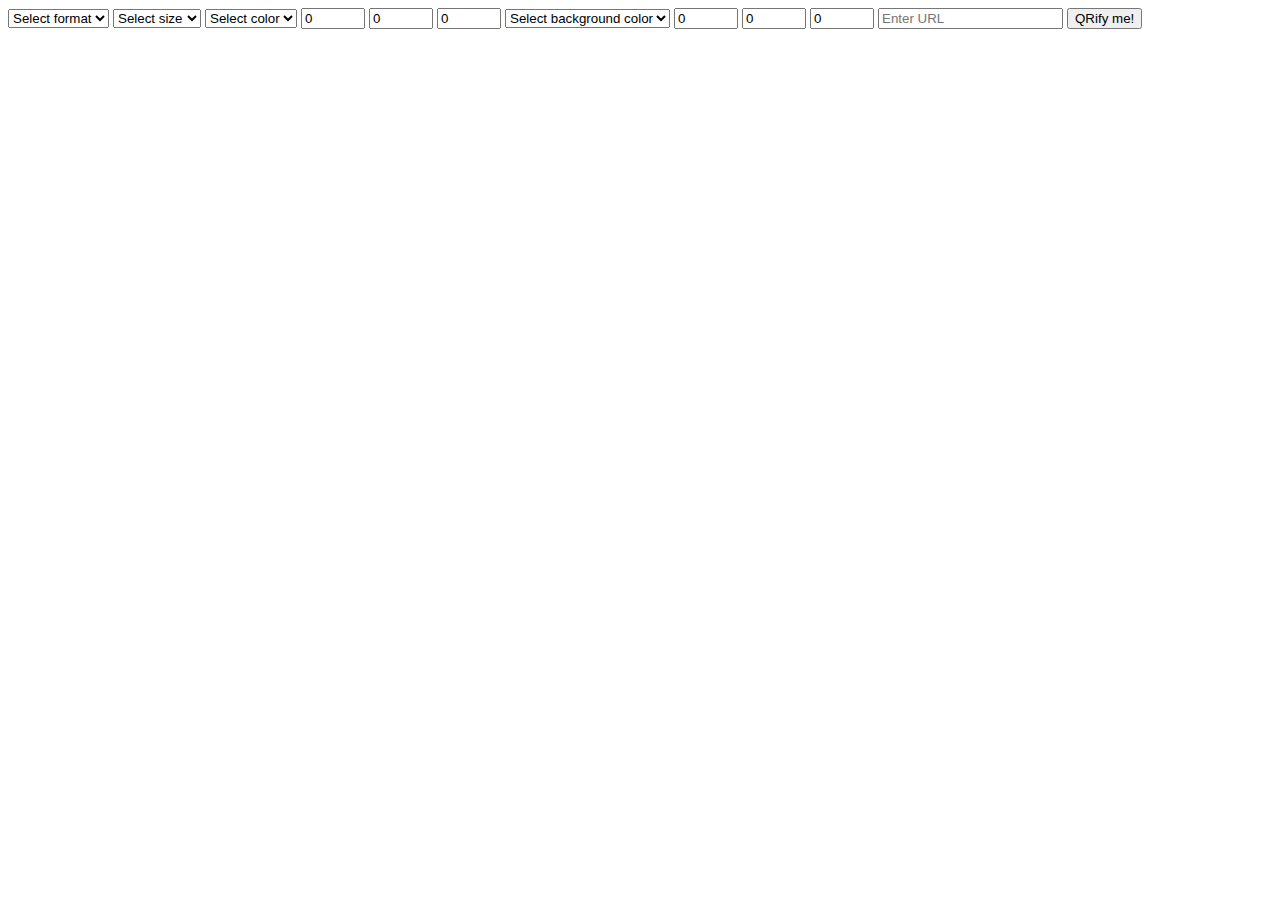
==== index.html @ 581dfa62 "repository rename" ====
<!DOCTYPE html>
<html>
    <head>
        <script src="fetchQrCode.js"></script>
    </head>
    <body>
        <main>
            
            <header class="submitWrapper">
                
                <form id="submitForm">

                    <select id="selectFormat" required>

                        <option value="" disabled selected hidden>Select format</option>
                        <option value="png">png</option>
                        <option value="gif">gif</option>
                        <option value="jpg">jpg</option>
                        <option value="svg">svg</option>
                        <option value="eps">eps</option>
    
                    </select>

                    <select id="selectSize" required>

                        <option value="" disabled selected hidden>Select size</option>
                        <option value="100x100">100x100</option>
                        <option value="250x250">250x250</option>
                        <option value="500x500">500x500</option>
                        <option value="1000x1000">1000x1000</option>
    
                    </select>

                    <select id="selectColor" required>

                        <option value="" disabled selected hidden>Select color</option>
                        <option value="0-0-0">Black</option>
                        <option value="255-255-255">White</option>
                        <option value="255-0-0">Red</option>
                        <option value="0-255-0">Green</option>
                        <option value="0-0-255">Blue</option>
                        <option value="custom">Custom</option>
    
                    </select>

                    <input type="number" min="0" max="255" step="1" value="0" placeholder="custom red value" id="customColR">
                    <input type="number" min="0" max="255" step="1" value="0" placeholder="custom green value" id="customColG">
                    <input type="number" min="0" max="255" step="1" value="0" placeholder="custom blue value" id="customColB">

                    <select id="selectBgColor" required>

                        <option value="" disabled selected hidden>Select background color</option>
                        <option value="0-0-0">Black</option>
                        <option value="255-255-255">White</option>
                        <option value="255-0-0">Red</option>
                        <option value="0-255-0">Green</option>
                        <option value="0-0-255">Blue</option>
                        <option value="custom">Custom</option>
    
                    </select>

                    <input type="number" min="0" max="255" step="1" value="0" placeholder="custom bg red value" id="customBgColR">
                    <input type="number" min="0" max="255" step="1" value="0" placeholder="custom bg green value" id="customBgColG">
                    <input type="number" min="0" max="255" step="1" value="0" placeholder="custom bg blue value" id="customBgColB">

                    <input type="search" placeholder="Enter URL" id="submitInput">
                    <button type="submit" id="submitButton">QRify me!</button>
                </form>
                <div id="qrWrapper">
                
                </div>
            </header>
        </main>
    </body>
</html>
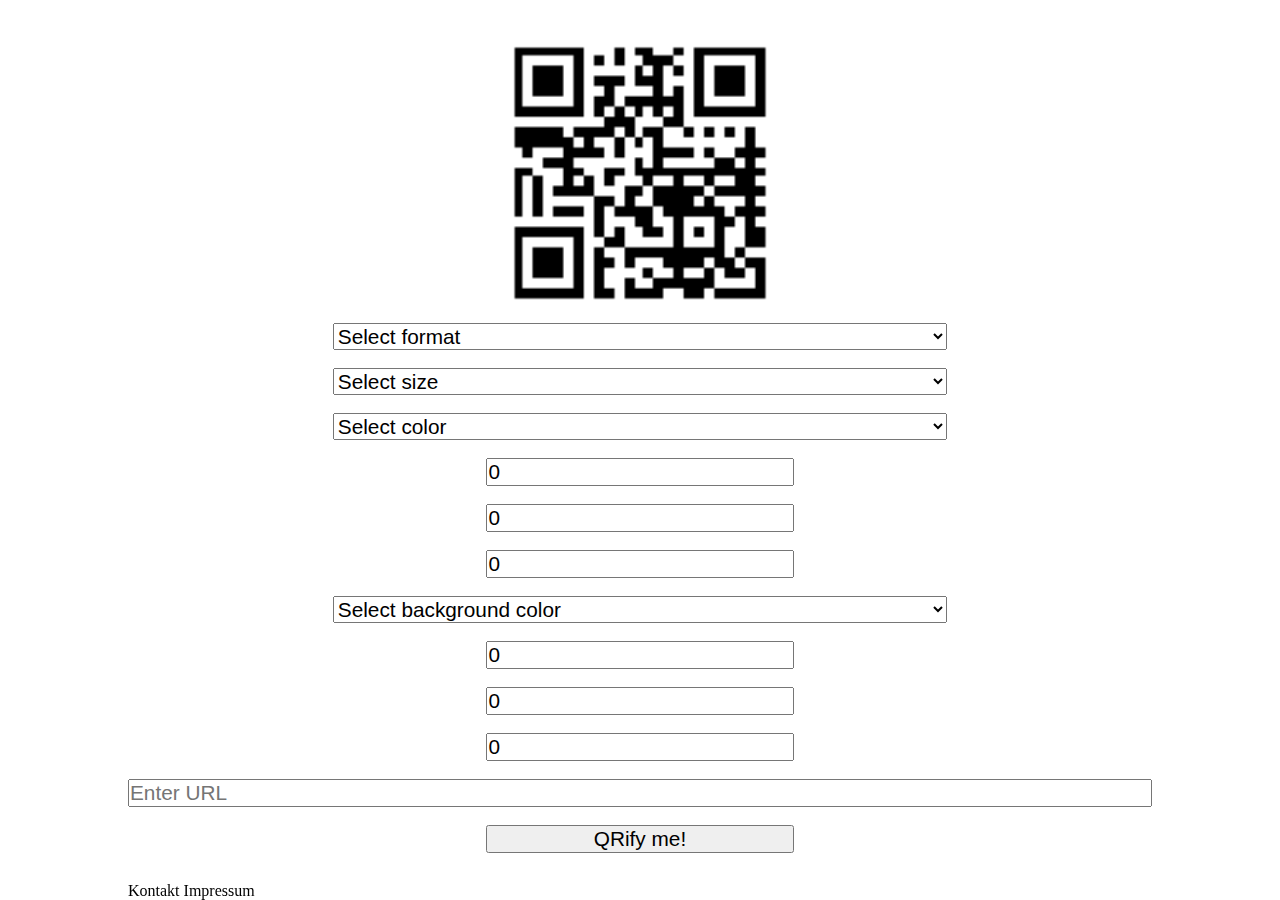
==== commit 4aea8a49: "initial footer implementation" ====
--- a/index.html
+++ b/index.html
@@ -1,12 +1,23 @@
 <!DOCTYPE html>
-<html>
+<html lang="en">
     <head>
-        <script src="fetchQrCode.js"></script>
+        <title>QR-ify</title>
+        <meta name="author" content="Georg Schmidt">
+        <meta charset="UTF-8">
+        <meta name="description" content="Turn URLs into QR-Codes">
+        <meta name="keywords" content="QR-Code, QR, quick response, generator, svg, jpg, png, eps">
+        <meta name="viewport" content="width=device-width, initial-scale=1.0">
+        <link rel="stylesheet" href="styles.css">
+        <script src="generateQrCode.js"></script>
     </head>
     <body>
         <main>
-            
-            <header class="submitWrapper">
+
+            <header id="submitWrapper">
+        
+                <a href="www.qrify.genus-novum.com" id="logoWrapper">
+                    <img src="./img/qrify.png" alt="qrify QR-Code" id="logo">
+                </a>
                 
                 <form id="submitForm">
 
@@ -43,9 +54,9 @@
     
                     </select>
 
-                    <input type="number" min="0" max="255" step="1" value="0" placeholder="custom red value" id="customColR">
-                    <input type="number" min="0" max="255" step="1" value="0" placeholder="custom green value" id="customColG">
-                    <input type="number" min="0" max="255" step="1" value="0" placeholder="custom blue value" id="customColB">
+                    <input type="number" min="0" max="255" step="1" value="0" placeholder="custom red value" class="colorValue" id="customColR">
+                    <input type="number" min="0" max="255" step="1" value="0" placeholder="custom green value" class="colorValue" id="customColG">
+                    <input type="number" min="0" max="255" step="1" value="0" placeholder="custom blue value" class="colorValue" id="customColB">
 
                     <select id="selectBgColor" required>
 
@@ -59,9 +70,9 @@
     
                     </select>
 
-                    <input type="number" min="0" max="255" step="1" value="0" placeholder="custom bg red value" id="customBgColR">
-                    <input type="number" min="0" max="255" step="1" value="0" placeholder="custom bg green value" id="customBgColG">
-                    <input type="number" min="0" max="255" step="1" value="0" placeholder="custom bg blue value" id="customBgColB">
+                    <input type="number" min="0" max="255" step="1" value="0" placeholder="custom bg red value" class="colorValue" id="customBgColR">
+                    <input type="number" min="0" max="255" step="1" value="0" placeholder="custom bg green value" class="colorValue" id="customBgColG">
+                    <input type="number" min="0" max="255" step="1" value="0" placeholder="custom bg blue value" class="colorValue" id="customBgColB">
 
                     <input type="search" placeholder="Enter URL" id="submitInput">
                     <button type="submit" id="submitButton">QRify me!</button>
@@ -70,6 +81,12 @@
                 
                 </div>
             </header>
+            <footer>
+                <ul>
+                    <li>Kontakt</li>
+                    <li>Impressum</li>
+                </ul>
+            </footer>
         </main>
     </body>
 </html>--- a/styles.css
+++ b/styles.css
@@ -0,0 +1,71 @@
+*{
+    padding: 0;
+    margin: 0;
+    box-sizing: border-box;
+}
+
+html, body, main{
+    width: 100vw;
+}
+
+header{
+    width: 80vw;
+    margin: 5vh auto;
+}
+
+#logoWrapper{
+    display: block;
+    width: 20vw;
+    margin: 0 auto;
+}
+
+#logo{
+    width:  100%;
+}
+
+#submitForm{
+    display: block;
+    margin: 2vh 0;
+}
+
+select, input{
+    display: block;
+    width: 60%;
+    margin: 0 auto;
+}
+
+button{
+    display: block;
+    width: 30%;
+    margin: 0 auto;
+}
+
+select, input, button{
+    margin-top: 2vh;
+    font-size: 1.3em;
+}
+
+#submitInput{
+    width: 100%;
+}
+
+.colorValue{
+    width: 30%;
+}
+
+footer{
+    width: 100%;
+    position: fixed;
+    bottom: 0;
+}
+
+footer ul{
+    display: block;
+    width: 80vw;
+    margin: 0 auto;
+}
+
+footer li{
+    display: inline;
+}
+
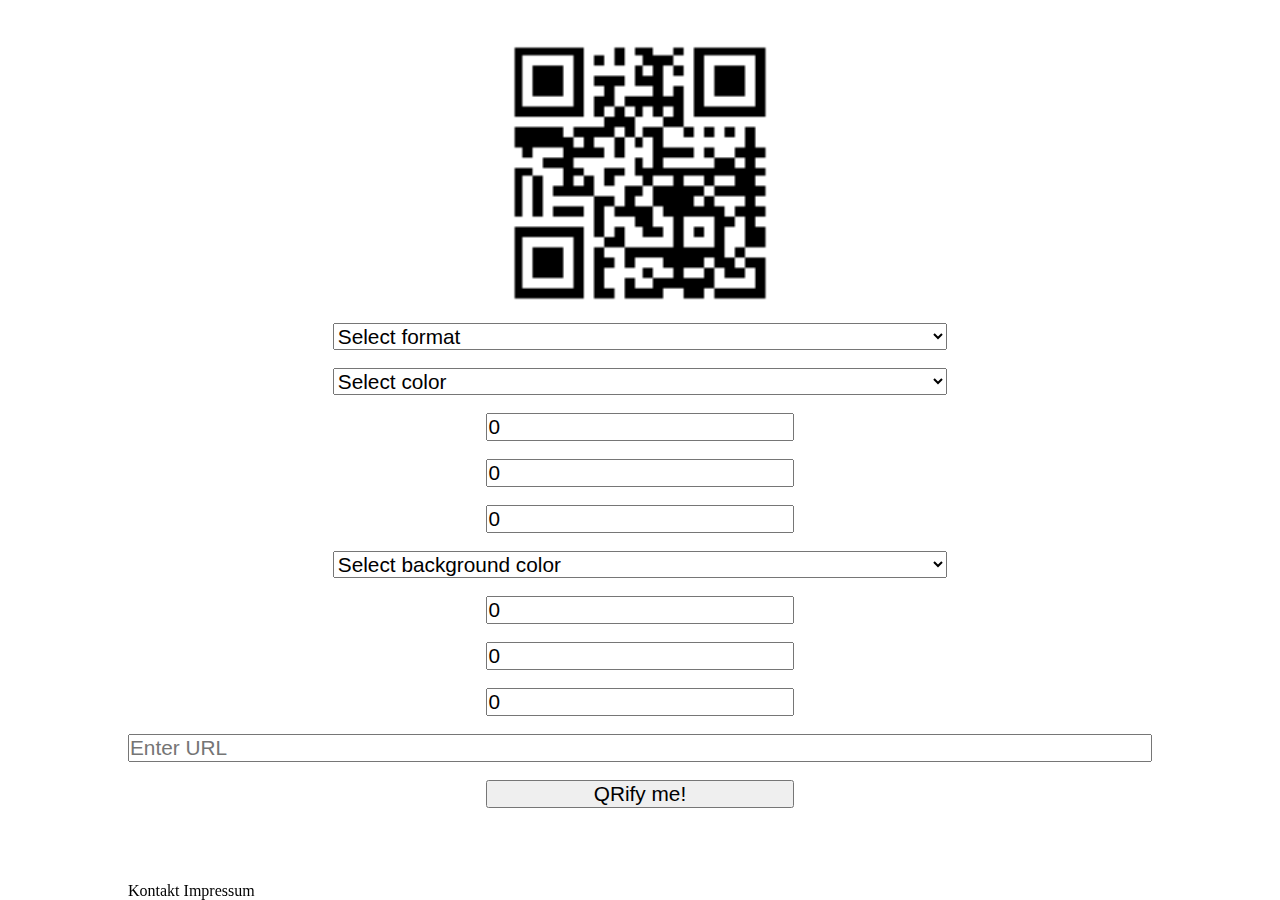
==== commit 8fa4d7ac: "format dependent size selection implemented" ====
--- a/index.html
+++ b/index.html
@@ -32,7 +32,7 @@
     
                     </select>
 
-                    <select id="selectSize" required>
+                    <select id="selectSizeImg" required>
 
                         <option value="" disabled selected hidden>Select size</option>
                         <option value="100x100">100x100</option>
@@ -42,10 +42,24 @@
     
                     </select>
 
+                    <select id="selectSizeVector" required>
+
+                        <option value="" disabled selected hidden>Select size</option>
+                        <option value="100x100">100x100</option>
+                        <option value="250x250">250x250</option>
+                        <option value="500x500">500x500</option>
+                        <option value="1000x1000">1000x1000</option>
+                        <option value="2500x2500">2500x2500</option>
+                        <option value="5000x5000">5000x5000</option>
+                        <option value="10000x10000">10000x10000</option>
+                        <option value="100000x10000">100000x100000</option>
+    
+                    </select>
+
                     <select id="selectColor" required>
 
                         <option value="" disabled selected hidden>Select color</option>
-                        <option value="0-0-0">Black</option>
+                        <option value="default">Default (Black)</option>
                         <option value="255-255-255">White</option>
                         <option value="255-0-0">Red</option>
                         <option value="0-255-0">Green</option>
@@ -62,7 +76,7 @@
 
                         <option value="" disabled selected hidden>Select background color</option>
                         <option value="0-0-0">Black</option>
-                        <option value="255-255-255">White</option>
+                        <option value="default">White</option>
                         <option value="255-0-0">Red</option>
                         <option value="0-255-0">Green</option>
                         <option value="0-0-255">Blue</option>
@@ -70,15 +84,15 @@
     
                     </select>
 
-                    <input type="number" min="0" max="255" step="1" value="0" placeholder="custom bg red value" class="colorValue" id="customBgColR">
-                    <input type="number" min="0" max="255" step="1" value="0" placeholder="custom bg green value" class="colorValue" id="customBgColG">
-                    <input type="number" min="0" max="255" step="1" value="0" placeholder="custom bg blue value" class="colorValue" id="customBgColB">
+                    <input type="number" min="0" max="255" step="1" value="0" placeholder="custom bg red value" class="bgColorValue" id="customBgColR">
+                    <input type="number" min="0" max="255" step="1" value="0" placeholder="custom bg green value" class="bgColorValue" id="customBgColG">
+                    <input type="number" min="0" max="255" step="1" value="0" placeholder="custom bg blue value" class="bgColorValue" id="customBgColB">
 
-                    <input type="search" placeholder="Enter URL" id="submitInput">
+                    <input type="search" placeholder="Enter URL" id="submitInput" required>
                     <button type="submit" id="submitButton">QRify me!</button>
                 </form>
                 <div id="qrWrapper">
-                
+                    
                 </div>
             </header>
             <footer>
--- a/styles.css
+++ b/styles.css
@@ -49,8 +49,18 @@
     width: 100%;
 }
 
-.colorValue{
+.colorValue, .bgColorValue{
     width: 30%;
+}
+
+#qrWrapper{
+    width: 100%;
+    display: block;
+    margin: 0 auto;
+}
+
+#qrCode{
+    width: 100%;
 }
 
 footer{
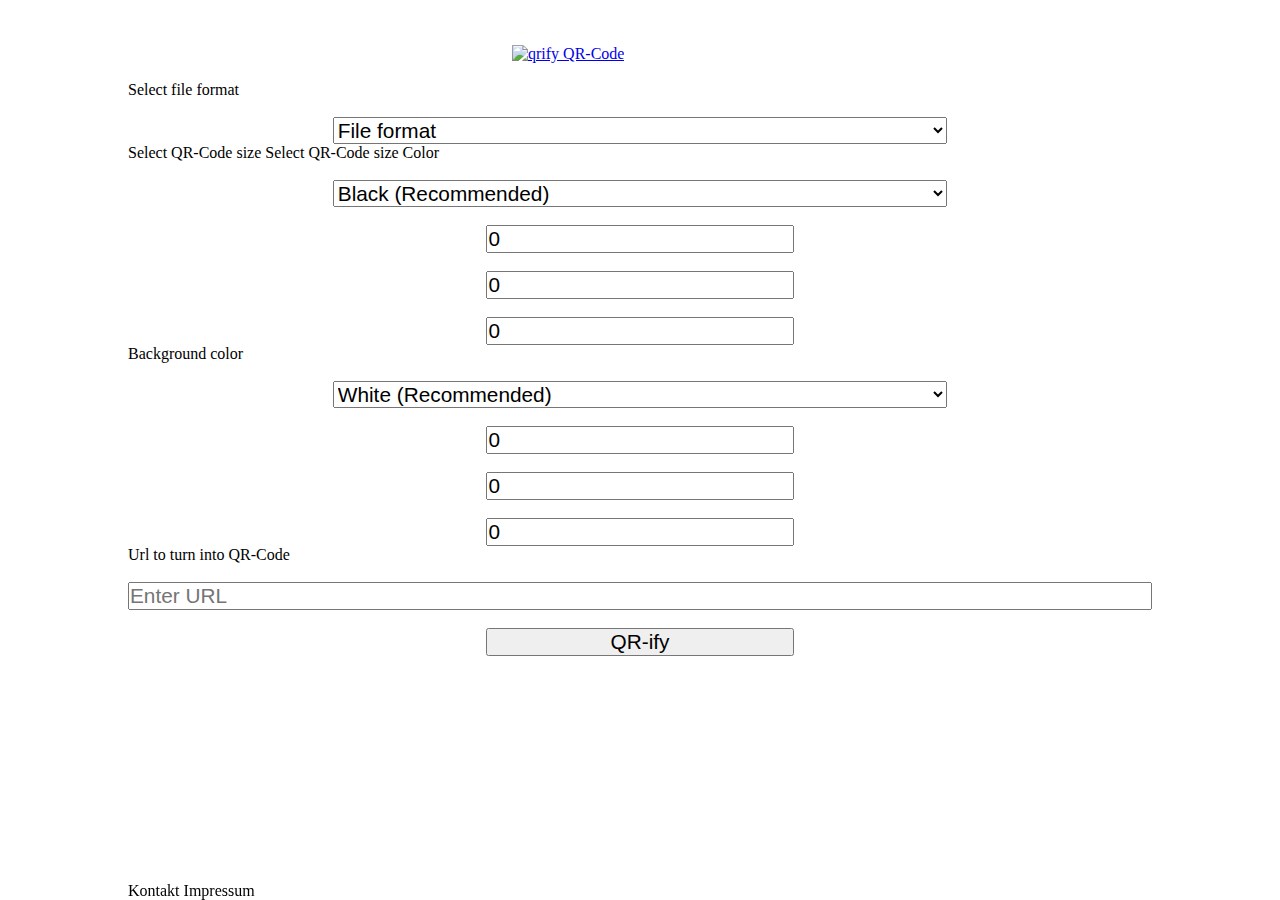
==== commit def666cb: "apple compatibility for PWA" ====
--- a/index.html
+++ b/index.html
@@ -7,7 +7,15 @@
         <meta name="description" content="Turn URLs into QR-Codes">
         <meta name="keywords" content="QR-Code, QR, quick response, generator, svg, jpg, png, eps">
         <meta name="viewport" content="width=device-width, initial-scale=1.0">
+        <meta name="theme-color" content="#00FFCC">
+
+        <meta name="apple-mobile-web-app-capable" content="yes">
+        <meta name="apple-mobile-web-app-status-bar-style" content="black">
+        <meta name="apple-mobile-web-app-title" content="Weather PWA">
+        <link rel="apple-touch-icon" href="/img/qrify_200.png">
+
         <link rel="stylesheet" href="styles.css">
+        <link rel="manifest" href="manifest.json">
         <script src="generateQrCode.js"></script>
     </head>
     <body>
@@ -16,14 +24,15 @@
             <header id="submitWrapper">
         
                 <a href="www.qrify.genus-novum.com" id="logoWrapper">
-                    <img src="./img/qrify.png" alt="qrify QR-Code" id="logo">
+                    <img src="./img/qrify_200.png" alt="qrify QR-Code" id="logo">
                 </a>
                 
-                <form id="submitForm">
+                <form id="submitForm" >
 
+                    <label for="selectFormat" class="selectLable">Select file format</label>
                     <select id="selectFormat" required>
 
-                        <option value="" disabled selected hidden>Select format</option>
+                        <option value="" disabled selected hidden>File format</option>
                         <option value="png">png</option>
                         <option value="gif">gif</option>
                         <option value="jpg">jpg</option>
@@ -32,6 +41,7 @@
     
                     </select>
 
+                    <label for="selectSizeImg" class="selectLable">Select QR-Code size</label>
                     <select id="selectSizeImg" required>
 
                         <option value="" disabled selected hidden>Select size</option>
@@ -42,6 +52,7 @@
     
                     </select>
 
+                    <label for="selectSizeVector" class="selectLable">Select QR-Code size</label>
                     <select id="selectSizeVector" required>
 
                         <option value="" disabled selected hidden>Select size</option>
@@ -56,10 +67,10 @@
     
                     </select>
 
+                    <label for="selectColor" class="selectLable">Color</label>
                     <select id="selectColor" required>
 
-                        <option value="" disabled selected hidden>Select color</option>
-                        <option value="default">Default (Black)</option>
+                        <option value="default">Black (Recommended)</option>
                         <option value="255-255-255">White</option>
                         <option value="255-0-0">Red</option>
                         <option value="0-255-0">Green</option>
@@ -72,11 +83,11 @@
                     <input type="number" min="0" max="255" step="1" value="0" placeholder="custom green value" class="colorValue" id="customColG">
                     <input type="number" min="0" max="255" step="1" value="0" placeholder="custom blue value" class="colorValue" id="customColB">
 
+                    <label for="selectBgColor" class="selectLable">Background color</label>
                     <select id="selectBgColor" required>
 
-                        <option value="" disabled selected hidden>Select background color</option>
+                        <option value="default">White (Recommended)</option>
                         <option value="0-0-0">Black</option>
-                        <option value="default">White</option>
                         <option value="255-0-0">Red</option>
                         <option value="0-255-0">Green</option>
                         <option value="0-0-255">Blue</option>
@@ -88,8 +99,9 @@
                     <input type="number" min="0" max="255" step="1" value="0" placeholder="custom bg green value" class="bgColorValue" id="customBgColG">
                     <input type="number" min="0" max="255" step="1" value="0" placeholder="custom bg blue value" class="bgColorValue" id="customBgColB">
 
+                    <label for="submitInput" class="selectLable">Url to turn into QR-Code</label>
                     <input type="search" placeholder="Enter URL" id="submitInput" required>
-                    <button type="submit" id="submitButton">QRify me!</button>
+                    <button type="submit" id="submitButton">QR-ify</button>
                 </form>
                 <div id="qrWrapper">
                     
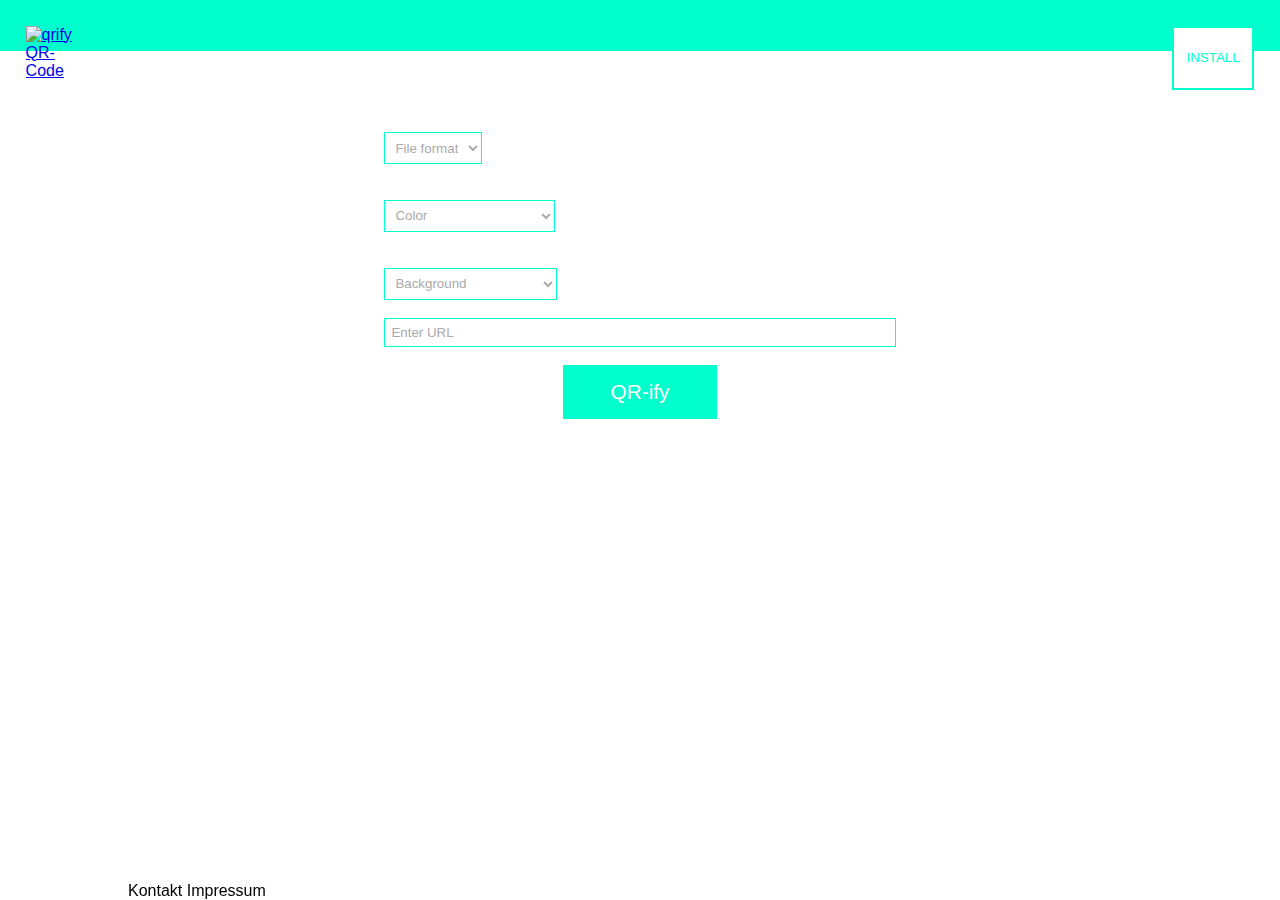
==== commit 76f7f3cd: "various fixes" ====
--- a/index.html
+++ b/index.html
@@ -1,6 +1,7 @@
 <!DOCTYPE html>
 <html lang="en">
     <head>
+        <link rel="manifest" href="manifest.json" crossorigin="use-credentials">
         <title>QR-ify</title>
         <meta name="author" content="Georg Schmidt">
         <meta charset="UTF-8">
@@ -12,96 +13,113 @@
         <meta name="apple-mobile-web-app-capable" content="yes">
         <meta name="apple-mobile-web-app-status-bar-style" content="black">
         <meta name="apple-mobile-web-app-title" content="Weather PWA">
-        <link rel="apple-touch-icon" href="/img/qrify_200.png">
+        <link rel="apple-touch-icon" href="/img/qrify_192.png">
+        <link rel="icon" type="image/png" href="/img/qrify_100.png">
 
         <link rel="stylesheet" href="styles.css">
-        <link rel="manifest" href="manifest.json">
         <script src="generateQrCode.js"></script>
+        <script src="installHandler.js"></script>
     </head>
     <body>
         <main>
+            <div id="topBar">
+
+                <a href="." id="logoWrapper">
+                    <img src="./img/qrify_192.png" alt="qrify QR-Code" id="logo">
+                </a>
+
+                <button type="click" id="addToHs">INSTALL</button>
+            </div>
 
             <header id="submitWrapper">
-        
-                <a href="www.qrify.genus-novum.com" id="logoWrapper">
-                    <img src="./img/qrify_200.png" alt="qrify QR-Code" id="logo">
-                </a>
                 
                 <form id="submitForm" >
 
-                    <label for="selectFormat" class="selectLable">Select file format</label>
-                    <select id="selectFormat" required>
+                    <div id="formatWrapper">
+                        <label for="selectFormat" class="selectLable">Select file format</label>
+                        <select id="selectFormat" required>
 
-                        <option value="" disabled selected hidden>File format</option>
-                        <option value="png">png</option>
-                        <option value="gif">gif</option>
-                        <option value="jpg">jpg</option>
-                        <option value="svg">svg</option>
-                        <option value="eps">eps</option>
-    
-                    </select>
+                            <option value="" disabled selected hidden>File format</option>
+                            <option value="png">png</option>
+                            <option value="gif">gif</option>
+                            <option value="jpg">jpg</option>
+                            <option value="svg">svg</option>
+                            <option value="eps">eps</option>
+                        </select>
+                    </div>
 
-                    <label for="selectSizeImg" class="selectLable">Select QR-Code size</label>
-                    <select id="selectSizeImg" required>
+                    <div class="sizeWrapper">
+                        <label for="selectSizeImg" class="selectLable">Select QR-Code size</label>
+                        <select id="selectSizeImg" required>
 
-                        <option value="" disabled selected hidden>Select size</option>
-                        <option value="100x100">100x100</option>
-                        <option value="250x250">250x250</option>
-                        <option value="500x500">500x500</option>
-                        <option value="1000x1000">1000x1000</option>
-    
-                    </select>
+                            <option value="" disabled selected hidden>Select size</option>
+                            <option value="100x100">100x100</option>
+                            <option value="250x250">250x250</option>
+                            <option value="500x500">500x500</option>
+                            <option value="1000x1000">1000x1000</option>
+                        </select>
+                    </div>
 
-                    <label for="selectSizeVector" class="selectLable">Select QR-Code size</label>
-                    <select id="selectSizeVector" required>
+                    <div class="sizeWrapper">
+                        <label for="selectSizeVector" class="selectLable">Select QR-Code size</label>
+                        <select id="selectSizeVector">
 
-                        <option value="" disabled selected hidden>Select size</option>
-                        <option value="100x100">100x100</option>
-                        <option value="250x250">250x250</option>
-                        <option value="500x500">500x500</option>
-                        <option value="1000x1000">1000x1000</option>
-                        <option value="2500x2500">2500x2500</option>
-                        <option value="5000x5000">5000x5000</option>
-                        <option value="10000x10000">10000x10000</option>
-                        <option value="100000x10000">100000x100000</option>
-    
-                    </select>
+                            <option value="" disabled selected hidden>Select size</option>
+                            <option value="100x100">100x100</option>
+                            <option value="250x250">250x250</option>
+                            <option value="500x500">500x500</option>
+                            <option value="1000x1000">1000x1000</option>
+                            <option value="2500x2500">2500x2500</option>
+                            <option value="5000x5000">5000x5000</option>
+                            <option value="10000x10000">10000x10000</option>
+                            <option value="100000x10000">100000x100000</option>
+                        </select>
+                    </div>
 
-                    <label for="selectColor" class="selectLable">Color</label>
-                    <select id="selectColor" required>
+                    <div class="colorWrapper">
+                        <label for="selectColor" class="selectLable">Color</label>
+                        <select id="selectColor" required>
 
-                        <option value="default">Black (Recommended)</option>
-                        <option value="255-255-255">White</option>
-                        <option value="255-0-0">Red</option>
-                        <option value="0-255-0">Green</option>
-                        <option value="0-0-255">Blue</option>
-                        <option value="custom">Custom</option>
-    
-                    </select>
+                            <option value="" disabled selected hidden>Color</option>
+                            <option value="default">Black (Recommended)</option>
+                            <option value="255-255-255">White</option>
+                            <option value="255-0-0">Red</option>
+                            <option value="0-255-0">Green</option>
+                            <option value="0-0-255">Blue</option>
+                            <option value="custom">Custom</option>
+                        </select>
+                    </div>
 
-                    <input type="number" min="0" max="255" step="1" value="0" placeholder="custom red value" class="colorValue" id="customColR">
-                    <input type="number" min="0" max="255" step="1" value="0" placeholder="custom green value" class="colorValue" id="customColG">
-                    <input type="number" min="0" max="255" step="1" value="0" placeholder="custom blue value" class="colorValue" id="customColB">
+                    <div class="customColWrapper">
+                        <input type="number" min="0" max="255" step="1" value="0" placeholder="custom red value" class="colorValue" id="customColR">
+                        <input type="number" min="0" max="255" step="1" value="0" placeholder="custom green value" class="colorValue" id="customColG">
+                        <input type="number" min="0" max="255" step="1" value="0" placeholder="custom blue value" class="colorValue" id="customColB">
+                    </div>
 
-                    <label for="selectBgColor" class="selectLable">Background color</label>
-                    <select id="selectBgColor" required>
+                    <div class="colorWrapper">
+                        <label for="selectBgColor" class="selectLable">Background color</label>
+                        <select id="selectBgColor" required>
 
-                        <option value="default">White (Recommended)</option>
-                        <option value="0-0-0">Black</option>
-                        <option value="255-0-0">Red</option>
-                        <option value="0-255-0">Green</option>
-                        <option value="0-0-255">Blue</option>
-                        <option value="custom">Custom</option>
-    
-                    </select>
+                            <option value="" disabled selected hidden>Background</option>
+                            <option value="default">White (Recommended)</option>
+                            <option value="0-0-0">Black</option>
+                            <option value="255-0-0">Red</option>
+                            <option value="0-255-0">Green</option>
+                            <option value="0-0-255">Blue</option>
+                            <option value="custom">Custom</option>
+                        </select>
+                    </div>
 
-                    <input type="number" min="0" max="255" step="1" value="0" placeholder="custom bg red value" class="bgColorValue" id="customBgColR">
-                    <input type="number" min="0" max="255" step="1" value="0" placeholder="custom bg green value" class="bgColorValue" id="customBgColG">
-                    <input type="number" min="0" max="255" step="1" value="0" placeholder="custom bg blue value" class="bgColorValue" id="customBgColB">
+                    <div class="customColWrapper">
+                        <input type="number" min="0" max="255" step="1" value="0" placeholder="custom bg red value" class="bgColorValue" id="customBgColR">
+                        <input type="number" min="0" max="255" step="1" value="0" placeholder="custom bg green value" class="bgColorValue" id="customBgColG">
+                        <input type="number" min="0" max="255" step="1" value="0" placeholder="custom bg blue value" class="bgColorValue" id="customBgColB">
+                    </div>
 
                     <label for="submitInput" class="selectLable">Url to turn into QR-Code</label>
                     <input type="search" placeholder="Enter URL" id="submitInput" required>
                     <button type="submit" id="submitButton">QR-ify</button>
+                    <button type="click" id="reload" style="display: none;">&#x21BA;</button>
                 </form>
                 <div id="qrWrapper">
                     
@@ -114,5 +132,14 @@
                 </ul>
             </footer>
         </main>
+        <script>
+            if('serviceWorker' in navigator) {
+                navigator.serviceWorker
+                    .register('/sw.js')
+                    .then(function() {
+                        console.log("Service Worker Registered");
+                    });
+            }
+        </script>
     </body>
 </html>--- a/styles.css
+++ b/styles.css
@@ -2,80 +2,295 @@
     padding: 0;
     margin: 0;
     box-sizing: border-box;
-}
-
-html, body, main{
-    width: 100vw;
-}
-
-header{
-    width: 80vw;
-    margin: 5vh auto;
-}
-
-#logoWrapper{
-    display: block;
-    width: 20vw;
-    margin: 0 auto;
-}
-
-#logo{
-    width:  100%;
-}
-
-#submitForm{
-    display: block;
-    margin: 2vh 0;
-}
-
-select, input{
-    display: block;
-    width: 60%;
-    margin: 0 auto;
-}
-
-button{
-    display: block;
-    width: 30%;
-    margin: 0 auto;
-}
-
-select, input, button{
-    margin-top: 2vh;
-    font-size: 1.3em;
-}
-
-#submitInput{
-    width: 100%;
-}
-
-.colorValue, .bgColorValue{
-    width: 30%;
-}
-
-#qrWrapper{
-    width: 100%;
-    display: block;
-    margin: 0 auto;
-}
-
-#qrCode{
-    width: 100%;
-}
-
-footer{
-    width: 100%;
-    position: fixed;
-    bottom: 0;
-}
-
-footer ul{
-    display: block;
-    width: 80vw;
-    margin: 0 auto;
-}
-
-footer li{
-    display: inline;
-}
-
+    font-family: 'Roboto', sans-serif;
+}
+
+lable{
+    font-size: 0em;
+}
+
+/* mobile */
+
+@media only screen and (max-width: 1199px) {
+    
+    html, body, main{
+        width: 100vw;
+    }
+
+    #topBar{
+        width: 100%;
+        height: 10vh;
+        padding: 5vw;
+        background-color: #00FFCC;
+    }
+
+    #logoWrapper{
+        display: block;
+        float: left;
+        width: 20vw;
+        margin: 0 auto;
+    }
+
+    #addToHs{
+        float: right;
+        margin: 0;
+        padding: 1vw;
+        background-color:white;
+        box-shadow: none;
+        border: none;
+        color: #00FFCC;
+    }
+
+    #logo{
+        width:  100%;
+    }
+
+    header{
+        width: 80vw;
+        margin: 5vh auto;
+        clear: both;
+    }
+
+    #submitForm{
+        display: block;
+        margin: 2vh auto;
+    }
+
+    select, input{
+        display: block;
+        width: 60%;
+        margin: 0 auto;
+        padding: 1vw;
+        background-color: white;
+        border-color: #00FFCC;
+        box-shadow: none;
+        border-style: solid;
+        border-width: thin;
+        color: #AAAAAA;
+    }
+
+    input::placeholder{
+        color: #AAAAAA;
+    }
+
+    button{
+        display: block;
+        width: 30%;
+        margin: 0 auto;
+    }
+
+    select, input, button{
+        margin-top: 2vh;
+        font-size: 1.3em;
+    }
+
+    label{
+        font-size: 0em;
+    }
+
+    #submitInput{
+        width: 100%;
+    }
+
+    .colorValue, .bgColorValue{
+        width: 30%;
+    }
+
+    #submitButton{
+        background-color: #00FFCC;
+        color: white;
+        border-style: none;
+        padding: 1vw;
+    }
+
+    #qrWrapper{
+        width: 100%;
+        display: block;
+        margin: 0 auto;
+    }
+
+    #qrCode{
+        width: 30%;
+        float: left;
+    }
+
+    footer{
+        width: 100%;
+        position: fixed;
+        bottom: 0;
+    }
+
+    footer ul{
+        display: block;
+        width: 80vw;
+        margin: 0 auto;
+    }
+
+    footer li{
+        display: inline;
+    }
+}
+
+/* desktop */
+
+@media only screen and (min-width: 1200px) {
+
+    html, body, main{
+        width: 100vw;
+    }
+
+    #topBar{
+        width: 100%;
+        height: 5vh;
+        padding: 2vw;
+        background-color: #00FFCC;
+    }
+
+    #logoWrapper{
+        display: block;
+        float: left;
+        width: 5vw;
+    }
+
+    #addToHs{
+        float: right;
+        height: 5vw;
+        width: auto;
+        margin: 0;
+        padding: 1vw;
+        background-color:white;
+        box-shadow: none;
+        border-style: solid;
+        border-color: #00FFCC;
+        color: #00FFCC;
+    }
+
+    #addToHs:hover{
+        border-style: solid;
+        background-color: #00FFCC;
+        color: white;
+    }
+
+    #logo{
+        width:  100%;
+    }
+
+    header{
+        width: 40vw;
+        margin: 5vh auto;
+        clear: both;
+    }
+
+    #submitForm{
+        display: block;
+    }
+
+    #formatWrapper, .colorWrapper{
+        float: left;
+        clear: both;
+        width: 50%;
+    }
+
+    .sizeWrapper, .customColWrapper{
+        float: left;
+        width: 50%;
+    }
+
+    .customColWrapper input:first-of-type{
+        margin-top: 4vh;
+    }
+
+    select, input{
+        display: block;
+        padding: 0.5vw;
+        background-color: white;
+        border-color: #00FFCC;
+        box-shadow: none;
+        border-style: solid;
+        border-width: thin;
+        color: #AAAAAA;
+
+    }
+
+    input::placeholder{
+        color: #AAAAAA;
+    }
+
+    button{
+        display: block;
+        width: 30%;
+        margin: 0 auto;
+    }
+
+    select, input, button{
+        margin-top: 2vh;
+    }
+
+    label{
+        font-size: 0em;
+    }
+
+    #submitInput{
+        float: left;
+        width: 100%;
+        margin: 2vh 0;
+    }
+
+    .colorValue, .bgColorValue{
+        width: 30%;
+    }
+
+    #submitButton, #reload{
+        clear: both;
+        padding: 1vw;
+        background-color: #00FFCC;
+        color: white;
+        border-style: solid;
+        border-color: #00FFCC;
+        font-size: 1.3em;
+    }
+
+    #submitButton:hover, #reload:hover{
+        background-color: white;
+        color: #00FFCC;
+    }
+
+    #qrWrapper{
+        width: 100%;
+        display: block;
+        margin: 0 auto;
+    }
+
+    #qrCode{
+        width: 30%;
+        float: left;
+    }
+
+    footer{
+        width: 100%;
+        position: fixed;
+        bottom: 0;
+    }
+
+    footer ul{
+        display: block;
+        width: 80vw;
+        margin: 0 auto;
+    }
+
+    footer li{
+        display: inline;
+    }
+
+
+
+}
+
+/* standalone */
+
+@media all and (display-mode: standalone) {
+
+    #addToHs {
+        display: none;
+    }
+}